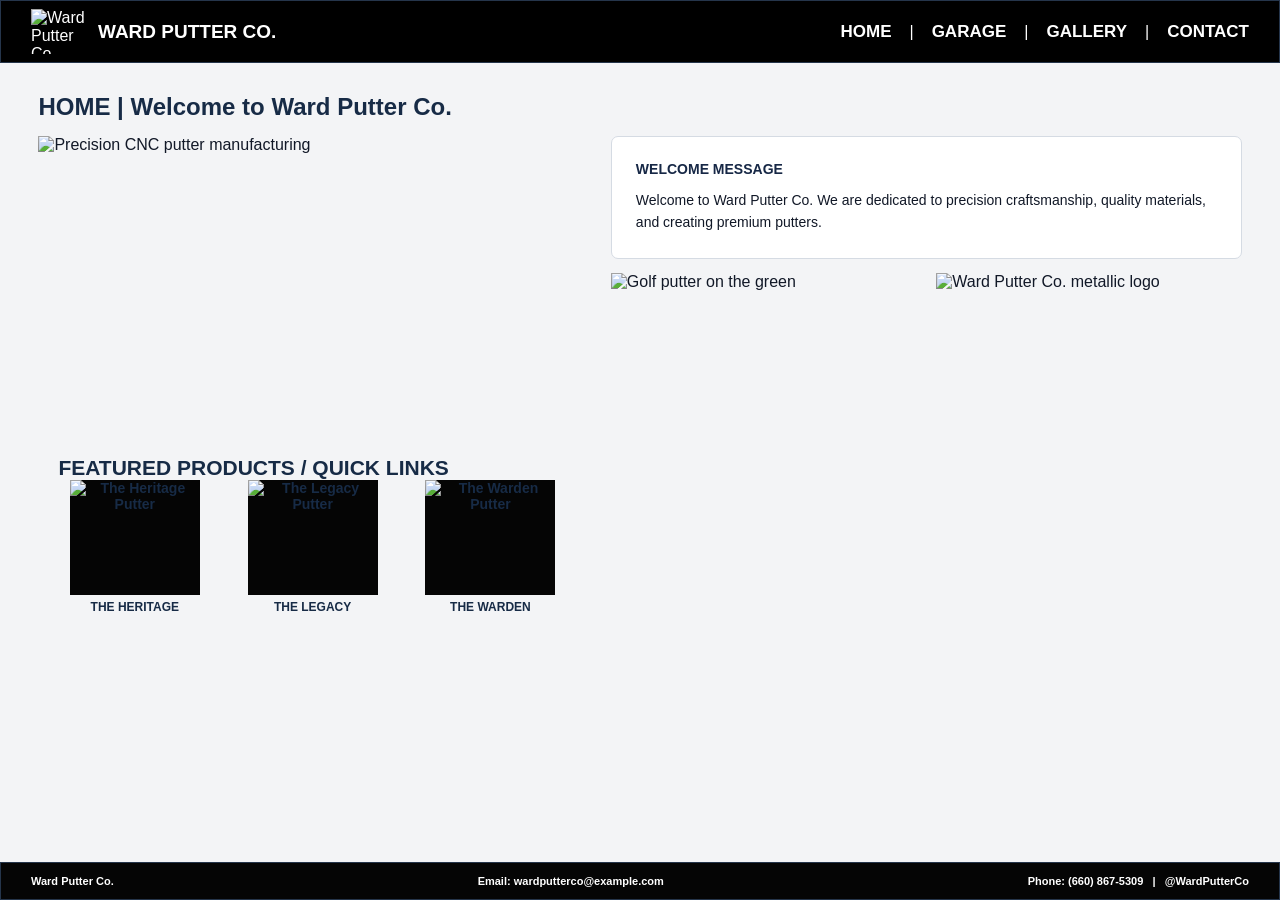
==== index.html @ 260057b6 "Add files via upload" ====
<!doctype html>
<html lang="en">
<head>
<!--
   Ward Putter Co. Home Page

   Author: Jon Ward
   Date:   11/12/26

   Filename: index.html
-->
   <meta charset="utf-8" />
   <title>Ward Putter Co. | Home</title>
   <link href="wardcw_styles.css" rel="stylesheet" />
</head>

<body>

   <header>
      <div class="brand">
         <img src="wpc_logo.png" alt="Ward Putter Co. Logo" />
         <h1>WARD PUTTER CO.</h1>
      </div>

      <nav id="mainLinks">
         <ul>
            <li><a href="index.html">HOME</a></li>
            <li><a href="garage.html">GARAGE</a></li>
            <li><a href="gallery.html">GALLERY</a></li>
            <li><a href="contact.html">CONTACT</a></li>
         </ul>
      </nav>
   </header>

   <main>

      <h2 class="page-title">
         HOME | Welcome to Ward Putter Co.
      </h2>

      <div class="content-grid">

         <section>
            <img class="main-photo"
                 src="cnc1.jpg"
                 alt="Precision CNC putter manufacturing" />

            <div class="quick-links">

               <h2>FEATURED PRODUCTS / QUICK LINKS</h2>

               <div class="putter-grid">

                  <div class="putter-item">
                     <img src="theheritage.png" alt="The Heritage Putter" />
                     <p>THE HERITAGE</p>
                  </div>

                  <div class="putter-item">
                     <img src="thelegacy.jpg" alt="The Legacy Putter" />
                     <p>THE LEGACY</p>
                  </div>

                  <div class="putter-item">
                     <img src="thewarden.jpg" alt="The Warden Putter" />
                     <p>THE WARDEN</p>
                  </div>

               </div>

            </div>
         </section>

         <section>

            <div class="welcome-box">
               <h2>WELCOME MESSAGE</h2>
               <p>
                  Welcome to Ward Putter Co. We are dedicated
                  to precision craftsmanship, quality materials,
                  and creating premium putters.
               </p>
            </div>

            <div class="featured-images">

               <img src="head1.jpg"
                    alt="Golf putter on the green" />

               <img src="wpc_logo2.png"
                    alt="Ward Putter Co. metallic logo" />

            </div>

         </section>

      </div>

   </main>

   <footer>
      <p>Ward Putter Co.</p>
      <p>Email: <a href="mailto:wardputterco@example.com">wardputterco@example.com</a></p>
      <p>Phone: <a href="tel:6608675309">(660) 867-5309</a> &nbsp; | &nbsp; @WardPutterCo</p>
   </footer>

</body>
</html>
---- wardcw_styles.css ----
/*
    Ward Putter Co. Home Page Styles

    Author: Jon Ward
    Date:   11/12/26

    Filename: wardcw_styles.css
*/

/* HTML and Body Styles */

* {
   margin: 0;
   padding: 0;
   box-sizing: border-box;
}

body {
   font-family: Arial, Helvetica, sans-serif;
   background-color: rgb(243, 244, 246);
   color: rgb(17, 24, 39);
   min-height: 100vh;
   display: flex;
   flex-direction: column;
}

/* Header Styles */

header {
   background-color: black;
   color: white;
   min-height: 62px;
   padding: 8px 30px;
   display: flex;
   align-items: center;
   justify-content: space-between;
   border: 1px solid rgb(37, 53, 75);
}

.brand {
   display: flex;
   align-items: center;
   gap: 12px;
}

.brand img {
   width: 55px;
   height: 45px;
   object-fit: contain;
}

.brand h1 {
   font-size: 19px;
   font-weight: bold;
}

/* Navigation Styles */


nav#mainLinks ul {
   list-style-type: none;
   display: flex;
   gap: 18px;
}

nav#mainLinks li {
   display: inline;
}

nav#mainLinks li:not(:last-child)::after {
	content: "|";
	color: white;
	margin-left: 18px;
}

nav#mainLinks a {
   color: white;
   text-decoration: none;
   font-size: 17px;
   font-weight: bold;
   text-transform: uppercase;
}

nav#mainLinks a:hover {
   color: rgb(185, 161, 106);
}

/* Main Content Styles */

main {
   width: 94%;
   max-width: 1600px;
   margin: 30px auto;
   flex: 1;
}

.page-title {
   font-size: 24px;
   margin-bottom: 15px;
   color: rgb(23, 43, 70);
}

.content-grid {
   display: grid;
   grid-template-columns: 1fr 1.15fr;
   gap: 24px;
}

/* Left Column Styles */

.main-photo {
   width: 100%;
   height: 300px;
   object-fit: cover;
   display: block;
}

.quick-links {
   padding: 20px;
   font-size: 14px;
   font-weight: bold;
   color: rgb(23, 43, 70);
}

/* Right Column Styles */

.welcome-box {
   background: white;
   border: 1px solid rgb(213, 219, 227);
   border-radius: 7px;
   padding: 24px;
   min-height: 115px;
   margin-bottom: 14px;
}

.welcome-box h2 {
   font-size: 14px;
   margin-bottom: 12px;
   color: rgb(23, 40, 70);
}

.welcome-box p {
   font-size: 14px;
   line-height: 1.6;
}

.featured-images {
   display: grid;
   grid-template-columns: 1fr 1fr;
   gap: 20px;
   align-items: start;
}

.featured-images img {
   width: 100%;
   height: 340px;
   object-fit: cover;
   display: block;
}

.chrome-logo {
   width: 100%;
   height: 240px;
   object-fit: contain;
   display: block;
}


/* Featured Putters Styles */

.featured-putters {
   margin-top: 30px;
   padding: 20px;
   background-color: white;
   border: 1px solid rgb(213, 219, 227);
   border-radius: 7px;
}

.featured-putters h2 {
   font-size: 17px;
   color: rgb(23, 43, 70);
   margin-bottom: 18px;
}

.putter-grid {
   display: grid;
   grid-template-columns: repeat(3, 1fr);
   gap: 25px;
   text-align: center;
}

.putter-item img {
   width: 130px;
   height: 115px;
   object-fit: contain;
   background-color: rgb(5, 5, 5);
   display: block;
   margin: auto;
}

.putter-item h3 {
   font-size: 13px;
   color: rgb(23, 43, 70);
   margin-top: 10px;
}

.putter-item p {
   font-size: 12px;
   margin-top: 5px;
}

.view-garage {
   text-align: right;
   margin-top: 15px;
}

.view-garage a {
   color: rgb(23, 43, 70);
   font-size: 12px;
   font-weight: bold;
   text-decoration: none;
}

.view-garage a:hover {
   color: rgb(185, 161, 106);
   text-decoration: underline;
}


/* Footer Styles */

footer {
   background-color: rgb(5, 5, 5);
   color: white;
   border: 1px solid rgb(37, 53, 75);
   padding: 12px 30px;
   display: flex;
   justify-content: space-between;
   align-items: center;
   gap: 15px;
   font-size: 11px;
   font-weight: bold;
}

footer a{
	color: white;
	text-decoration:none;
}

footer a:hover {
	color: rgb(185, 161, 106);
	text-decoration:underline;
}

/* Mobile Styles */

@media (max-width: 700px) {

   header {
      flex-direction: column;
      gap: 12px;
      padding: 12px;
   }

   nav#mainLinks ul {
      flex-wrap: wrap;
      justify-content: center;
   }

   main {
      padding: 20px;
   }

   .content-grid {
      grid-template-columns: 1fr;
   }

   .featured-images {
      grid-template-columns: 1fr 1fr;
   }

   footer {
      flex-direction: column;
      text-align: center;
   }
   
   .putter-grid {
      grid-template-columns: repeat(3, 1fr);
      gap: 10px;
}

	.putter-item img {
	  width: 100%;
	  height: 100px;
}
}

@media (max-width: 420px) {

   .featured-images {
      grid-template-columns: 1fr;
   }

   .brand h1 {
      font-size: 16px;
   }
   
   .putter-grid {
      grid-template-columns: 1fr;
      gap: 20px;
}
}
<p>
   <a href="https://jigsaw.w3.org/css-validator/check/referer" target="_blank">
      <img style="border:0;width:88px;height:31px"
           src="https://jigsaw.w3.org/css-validator/images/vcss-blue"
           alt="Valid CSS!" />
   </a>
</p>
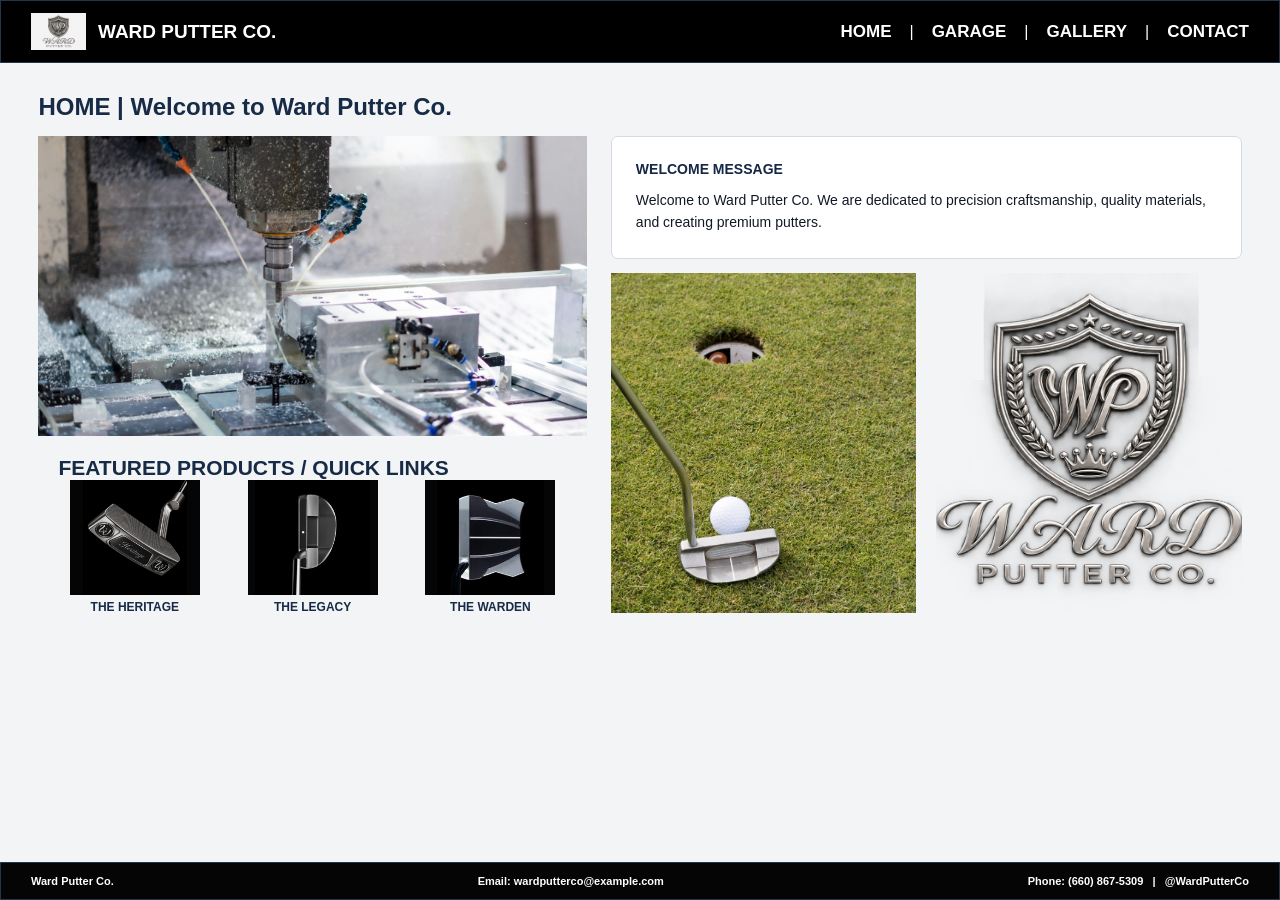
==== commit 883962d9: "Fix HTML formatting and update image paths" ====
--- a/index.html
+++ b/index.html
@@ -19,7 +19,7 @@
 
    <header>
       <div class="brand">
-         <img src="wpc_logo.png" alt="Ward Putter Co. Logo" />
+         <img src="Images/wpc_logo.png" alt="Ward Putter Co. Logo" />
          <h1>WARD PUTTER CO.</h1>
       </div>
 
@@ -43,7 +43,7 @@
 
          <section>
             <img class="main-photo"
-                 src="cnc1.jpg"
+                 src="Images/cnc1.jpg"
                  alt="Precision CNC putter manufacturing" />
 
             <div class="quick-links">
@@ -53,17 +53,17 @@
                <div class="putter-grid">
 
                   <div class="putter-item">
-                     <img src="theheritage.png" alt="The Heritage Putter" />
+                     <img src="Images/theheritage.png" alt="The Heritage Putter" />
                      <p>THE HERITAGE</p>
                   </div>
 
                   <div class="putter-item">
-                     <img src="thelegacy.jpg" alt="The Legacy Putter" />
+                     <img src="Images/thelegacy.jpg" alt="The Legacy Putter" />
                      <p>THE LEGACY</p>
                   </div>
 
                   <div class="putter-item">
-                     <img src="thewarden.jpg" alt="The Warden Putter" />
+                     <img src="Images/thewarden.jpg" alt="The Warden Putter" />
                      <p>THE WARDEN</p>
                   </div>
 
@@ -85,10 +85,10 @@
 
             <div class="featured-images">
 
-               <img src="head1.jpg"
+               <img src="Images/head1.jpg"
                     alt="Golf putter on the green" />
 
-               <img src="wpc_logo2.png"
+               <img src="Images/wpc_logo2.png"
                     alt="Ward Putter Co. metallic logo" />
 
             </div>
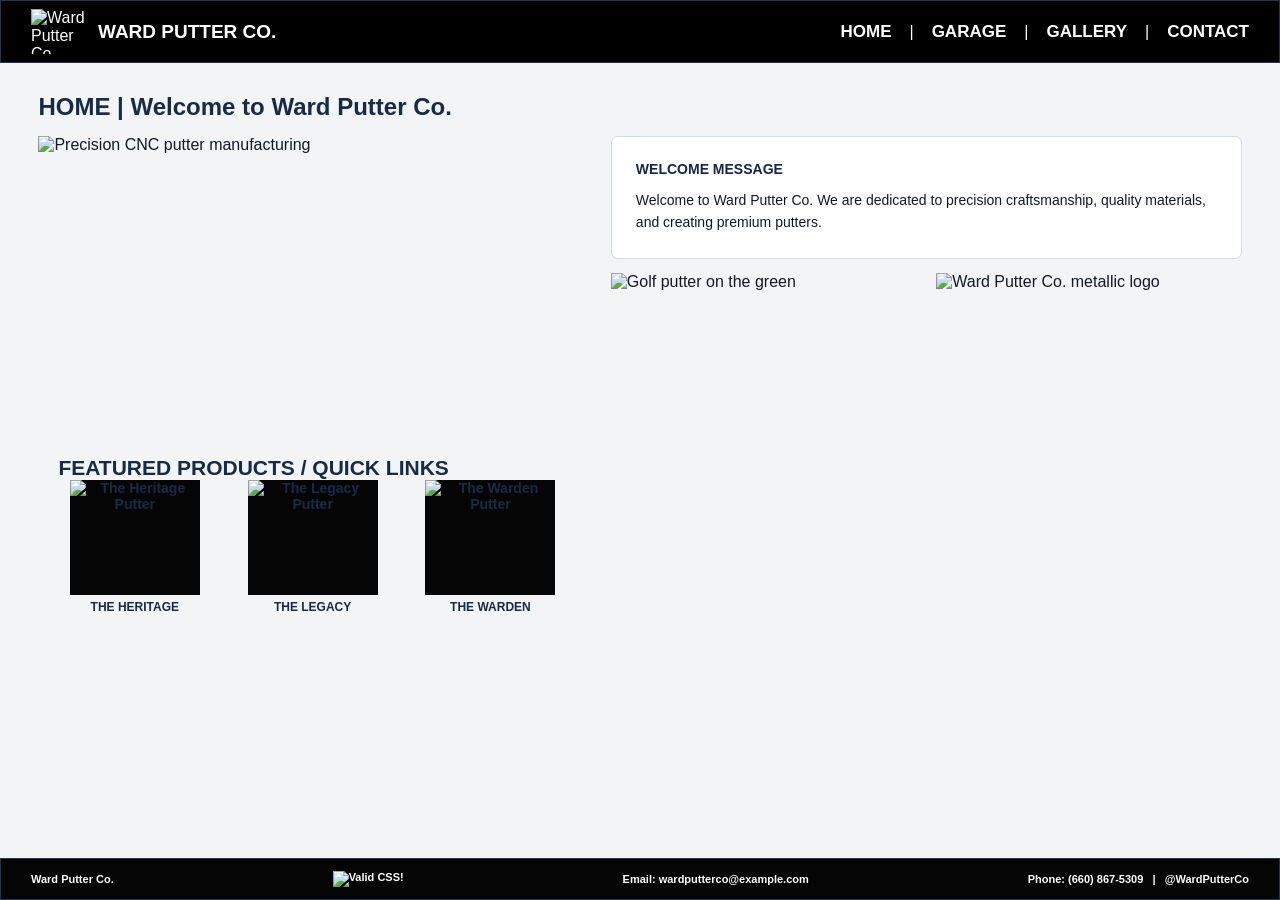
==== commit a2de6d8b: "Add files via upload" ====
--- a/index.html
+++ b/index.html
@@ -11,6 +11,7 @@
    Filename: index.html
 -->
    <meta charset="utf-8" />
+   <meta name="viewport" content="width=device-width, initial-scale=1.0" />
    <title>Ward Putter Co. | Home</title>
    <link href="wardcw_styles.css" rel="stylesheet" />
 </head>
@@ -19,7 +20,7 @@
 
    <header>
       <div class="brand">
-         <img src="Images/wpc_logo.png" alt="Ward Putter Co. Logo" />
+         <img src="images/wpc_logo.png" alt="Ward Putter Co. Logo" />
          <h1>WARD PUTTER CO.</h1>
       </div>
 
@@ -43,7 +44,7 @@
 
          <section>
             <img class="main-photo"
-                 src="Images/cnc1.jpg"
+                 src="images/cnc1.jpg"
                  alt="Precision CNC putter manufacturing" />
 
             <div class="quick-links">
@@ -53,17 +54,17 @@
                <div class="putter-grid">
 
                   <div class="putter-item">
-                     <img src="Images/theheritage.png" alt="The Heritage Putter" />
+                     <img src="images/theheritage.png" alt="The Heritage Putter" />
                      <p>THE HERITAGE</p>
                   </div>
 
                   <div class="putter-item">
-                     <img src="Images/thelegacy.jpg" alt="The Legacy Putter" />
+                     <img src="images/thelegacy.jpg" alt="The Legacy Putter" />
                      <p>THE LEGACY</p>
                   </div>
 
                   <div class="putter-item">
-                     <img src="Images/thewarden.jpg" alt="The Warden Putter" />
+                     <img src="images/thewarden.jpg" alt="The Warden Putter" />
                      <p>THE WARDEN</p>
                   </div>
 
@@ -85,10 +86,10 @@
 
             <div class="featured-images">
 
-               <img src="Images/head1.jpg"
+               <img src="images/head1.jpg"
                     alt="Golf putter on the green" />
 
-               <img src="Images/wpc_logo2.png"
+               <img src="images/wpc_logo2.png"
                     alt="Ward Putter Co. metallic logo" />
 
             </div>
@@ -101,8 +102,17 @@
 
    <footer>
       <p>Ward Putter Co.</p>
+	  	  <p>
+		<a href="https://jigsaw.w3.org/css-validator/check/referer" target="_blank">
+		<img src="https://jigsaw.w3.org/css-validator/images/vcss-blue"
+           alt="Valid CSS!"
+           style="border:0;width:88px;height:31px" />
+		</a>
+	  </p>
       <p>Email: <a href="mailto:wardputterco@example.com">wardputterco@example.com</a></p>
       <p>Phone: <a href="tel:6608675309">(660) 867-5309</a> &nbsp; | &nbsp; @WardPutterCo</p>
+
+   
    </footer>
 
 </body>
--- a/wardcw_styles.css
+++ b/wardcw_styles.css
@@ -310,11 +310,3 @@
       grid-template-columns: 1fr;
       gap: 20px;
 }
-}
-<p>
-   <a href="https://jigsaw.w3.org/css-validator/check/referer" target="_blank">
-      <img style="border:0;width:88px;height:31px"
-           src="https://jigsaw.w3.org/css-validator/images/vcss-blue"
-           alt="Valid CSS!" />
-   </a>
-</p>
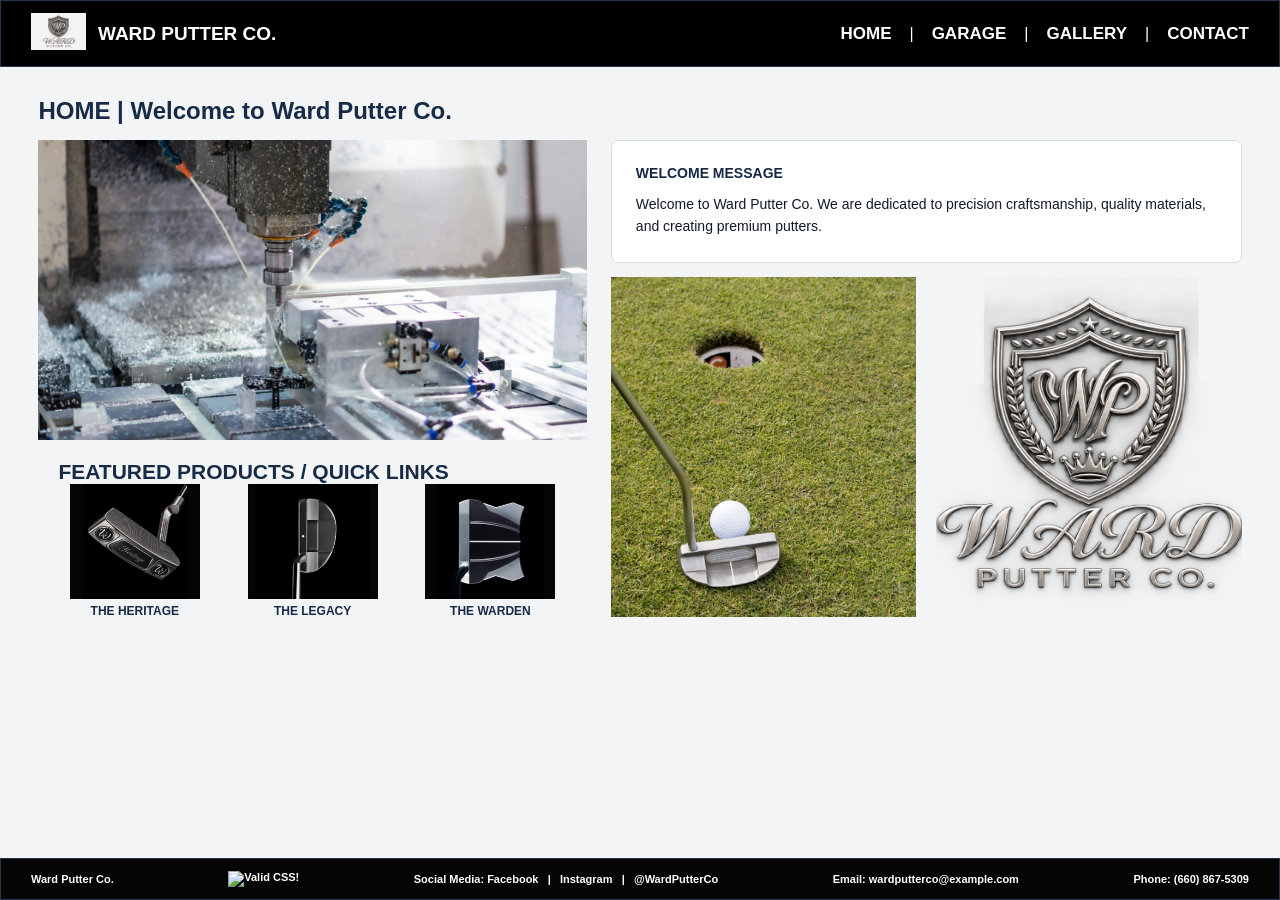
==== commit 5ff45ec9: "Add files via upload" ====
--- a/index.html
+++ b/index.html
@@ -20,7 +20,7 @@
 
    <header>
       <div class="brand">
-         <img src="images/wpc_logo.png" alt="Ward Putter Co. Logo" />
+         <a href="index.html"><img src="images/wpc_logo.png" alt="Ward Putter Co. Logo" /></a>
          <h1>WARD PUTTER CO.</h1>
       </div>
 
@@ -54,17 +54,17 @@
                <div class="putter-grid">
 
                   <div class="putter-item">
-                     <img src="images/theheritage.png" alt="The Heritage Putter" />
+                     <a href="garage.html"><img src="images/theheritage.png" alt="The Heritage Putter" /></a>
                      <p>THE HERITAGE</p>
                   </div>
 
                   <div class="putter-item">
-                     <img src="images/thelegacy.jpg" alt="The Legacy Putter" />
+                     <a href="garage.html"><img src="images/thelegacy.jpg" alt="The Legacy Putter" /></a>
                      <p>THE LEGACY</p>
                   </div>
 
                   <div class="putter-item">
-                     <img src="images/thewarden.jpg" alt="The Warden Putter" />
+                     <a href="garage.html"><img src="images/thewarden.jpg" alt="The Warden Putter" /></a>
                      <p>THE WARDEN</p>
                   </div>
 
@@ -100,20 +100,27 @@
 
    </main>
 
-   <footer>
-      <p>Ward Putter Co.</p>
-	  	  <p>
-		<a href="https://jigsaw.w3.org/css-validator/check/referer" target="_blank">
-		<img src="https://jigsaw.w3.org/css-validator/images/vcss-blue"
-           alt="Valid CSS!"
-           style="border:0;width:88px;height:31px" />
-		</a>
-	  </p>
-      <p>Email: <a href="mailto:wardputterco@example.com">wardputterco@example.com</a></p>
-      <p>Phone: <a href="tel:6608675309">(660) 867-5309</a> &nbsp; | &nbsp; @WardPutterCo</p>
+<footer>
+   <p>Ward Putter Co.</p>
 
-   
-   </footer>
+   <p>
+      <a href="https://jigsaw.w3.org/css-validator/check/referer" target="_blank">
+         <img src="https://jigsaw.w3.org/css-validator/images/vcss-blue" alt="Valid CSS!">
+      </a>
+   </p>
+
+   <p>
+      Social Media:
+      <a href="https://www.facebook.com/" target="_blank">Facebook</a>
+      &nbsp; | &nbsp;
+      <a href="https://www.instagram.com/" target="_blank">Instagram</a>
+      &nbsp; | &nbsp; @WardPutterCo
+   </p>
+
+   <p>Email: <a href="mailto:wardputterco@example.com">wardputterco@example.com</a></p>
+
+   <p>Phone: <a href="tel:+16608675309">(660) 867-5309</a></p>
+</footer>
 
 </body>
 </html>
--- a/wardcw_styles.css
+++ b/wardcw_styles.css
@@ -310,3 +310,132 @@
       grid-template-columns: 1fr;
       gap: 20px;
 }
+}
+	/*Garage Page Styles*/
+	
+   
+/* Garage Page Styles */
+
+.garage-main {
+   width: 94%;
+   max-width: 1250px;
+   margin: 30px auto;
+   padding: 18px 40px 20px;
+   flex: 1;
+}
+
+.garage-main .page-title {
+   font-size: 21px;
+   margin-bottom: 38px;
+   color: rgb(23, 43, 70);
+}
+
+/* PRODUCT COMPARISON TABLE */
+
+.comparison-table {
+   width: 100%;
+   border-collapse: collapse;
+   background-color: white;
+   font-size: 11px;
+   text-align: center;
+}
+
+.comparison-table th {
+   background-color: rgb(5, 5, 5);
+   color: white;
+   padding: 12px 8px;
+   font-size: 10px;
+}
+
+.comparison-table td {
+   padding: 10px 8px;
+   border: 1px solid rgb(213, 219, 227);
+   color: rgb(37, 53, 75);
+}
+
+/* PRODUCT IMAGES */
+
+.product-section {
+   display: grid;
+   grid-template-columns: 110px repeat(3, 1fr);
+   gap: 15px;
+   margin-top: 15px;
+   align-items: start;
+}
+
+.product-label {
+   font-size: 12px;
+   font-weight: bold;
+   padding: 3px 7px;
+   white-space: nowrap;
+}
+
+.product-card {
+   text-align: center;
+}
+
+.product-card h3 {
+   font-size: 16px;
+   letter-spacing: 1px;
+   margin-bottom: 3px;
+}
+
+.product-card img {
+   width: 140px;
+   height: 155px;
+   object-fit: contain;
+   background-color: rgb(5, 5, 5);
+}
+
+/* GARAGE FEATURE IMAGE */
+
+.garage-feature {
+   width: 100%;
+   margin-top: 35px;
+   margin-bottom: 25px;
+}
+
+.garage-feature img {
+   display: block;
+   width: 100%;
+   height: auto;
+   object-fit: contain;
+   border-radius: 5px;
+}
+
+/* GARAGE MOBILE STYLES */
+
+@media (max-width: 700px) {
+   .garage-main {
+      padding: 20px 12px;
+   }
+
+   .comparison-table {
+      font-size: 9px;
+   }
+
+   .comparison-table th,
+   .comparison-table td {
+      padding: 8px 4px;
+   }
+
+   .product-section {
+      grid-template-columns: 1fr 1fr;
+   }
+
+   .product-label {
+      grid-column: 1 / -1;
+   }
+
+   .product-card img {
+      max-width: 100%;
+   }
+}
+
+/* VALIDATOR IMAGE */
+
+.validator-badge {
+   border: 0;
+   width: 88px;
+   height: 31px;
+}
